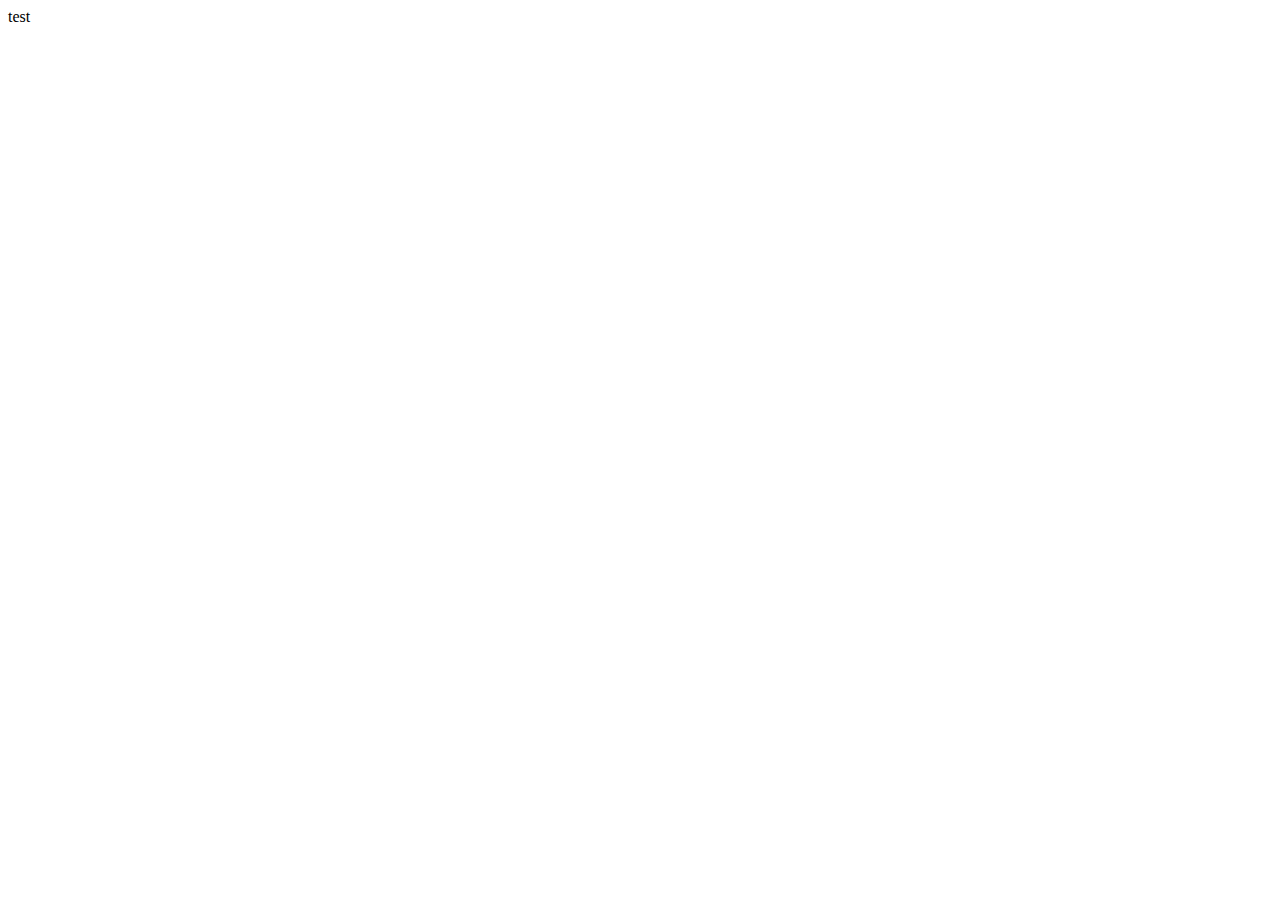
==== html-assignment/index.html @ 05d2671d "creates html assignment" ====
<!DOCTYPE html>
<html lang="en">
<head>
    <meta charset="UTF-8">
    <meta http-equiv="X-UA-Compatible" content="IE=edge">
    <meta name="viewport" content="width=device-width, initial-scale=1.0">
    <title>Document</title>
</head>
<body>
    test
</body>
</html>
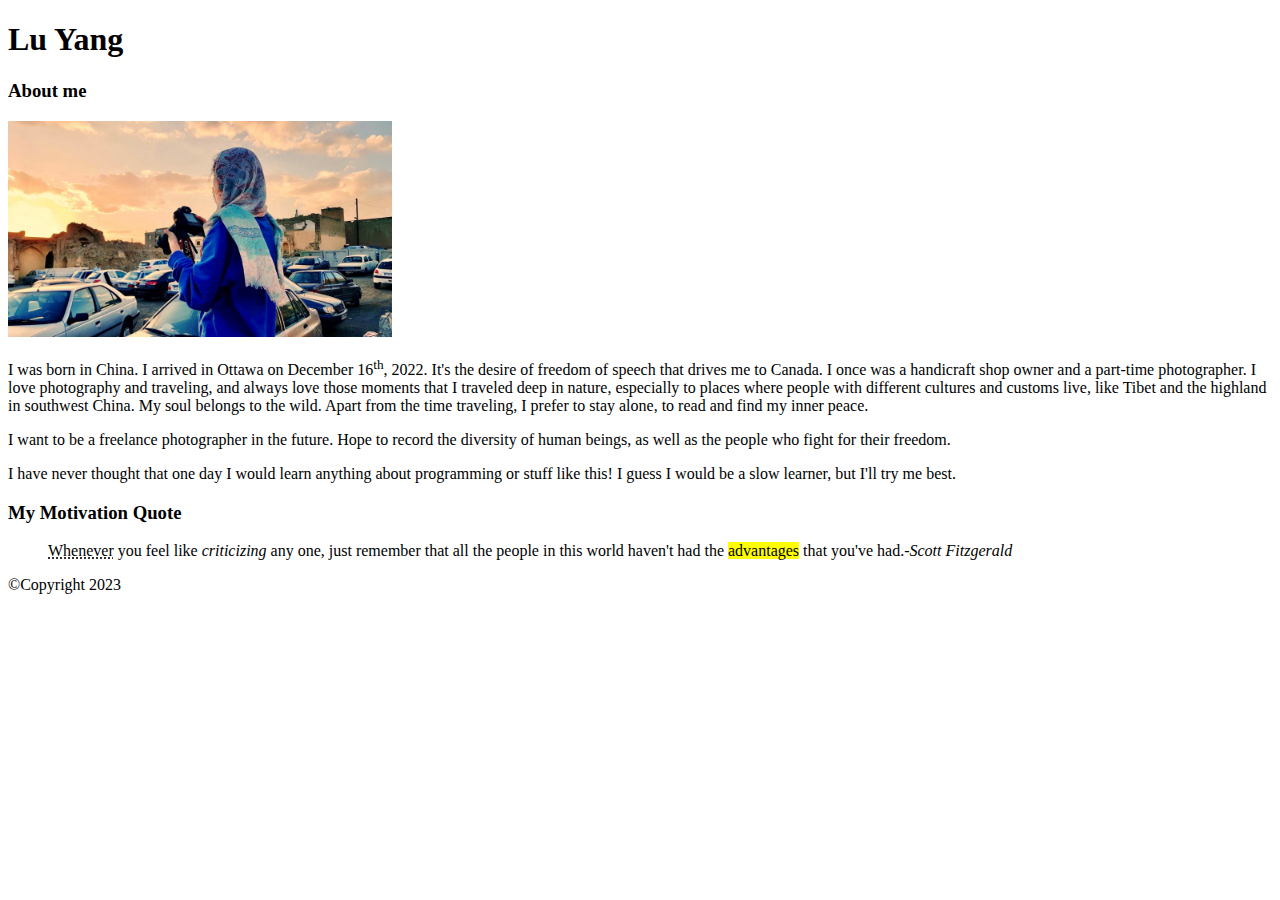
==== commit f7c6743c: "changes test" ====
--- a/html-assignment/index.html
+++ b/html-assignment/index.html
@@ -4,9 +4,31 @@
     <meta charset="UTF-8">
     <meta http-equiv="X-UA-Compatible" content="IE=edge">
     <meta name="viewport" content="width=device-width, initial-scale=1.0">
-    <title>Document</title>
+    <title>HTML Assignment - yang0377</title>
 </head>
 <body>
-    test
+    <header>
+        <h1>Lu Yang</h1>
+    </header>
+
+<main>
+    <section>
+        <article> 
+            <h3>About me</h3>
+            <img width="384", height="216" src="../images/portrait-luyang.jpg" alt="the girl is gone in a trip">
+            <p>I was born in China. I arrived in Ottawa on December 16<sup>th</sup>, 2022. It's the desire of freedom of speech that drives me to Canada. I once was a handicraft shop owner and a part-time photographer. I love photography and traveling, and always love those moments that I traveled deep in nature, especially to places where people with different cultures and customs live, like Tibet and the highland in southwest China. My soul belongs to the wild. Apart from the time traveling, I prefer to stay alone, to read and find my inner peace.</p>
+            <p>I want to be a freelance photographer in the future. Hope to record the diversity of human beings, as well as the people who fight for their freedom. </p>
+            <p>I have never thought that one day I would learn anything about programming or stuff like this! I guess I would be a slow learner, but I'll try me best.</p>
+        </article>
+        <article>
+            <h3>My Motivation Quote</h3>
+            <blockquote><abbr title="from The Great Gatsby">Whenever</abbr> you feel like <em>criticizing</em> any one, just remember that all the people in this world haven't had the <mark>advantages</mark> that you've had.-<cite>Scott Fitzgerald</cite> </blockquote>
+
+        </article>
+    </section>
+</main>
+<footer>
+    <p>&copy;Copyright 2023</p>
+</footer>
 </body>
 </html>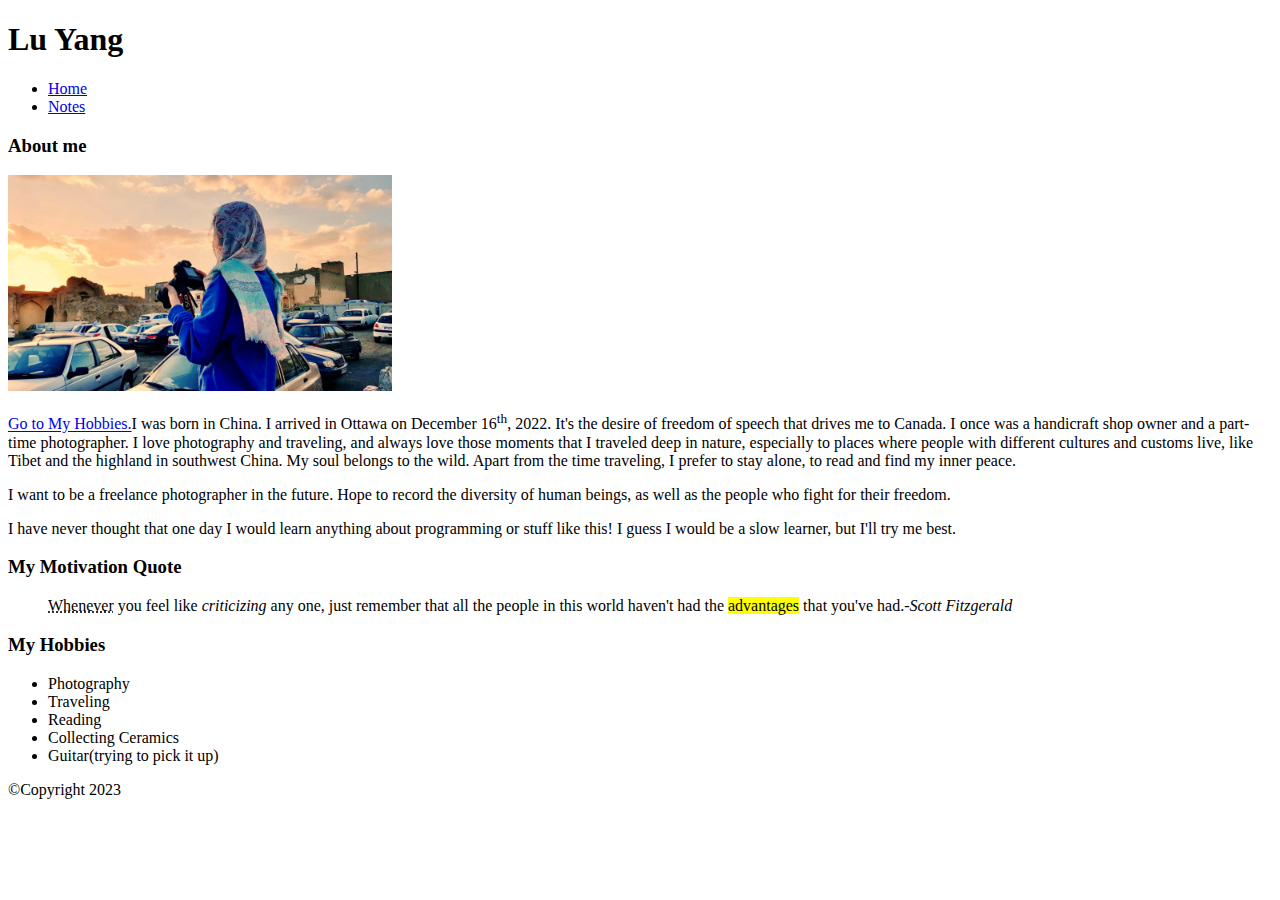
==== commit fb812dea: "changes" ====
--- a/html-assignment/index.html
+++ b/html-assignment/index.html
@@ -9,14 +9,21 @@
 <body>
     <header>
         <h1>Lu Yang</h1>
+        <nav>
+            <ul>
+                <li><a href="index.html">Home</a></li>
+                <li><a href="notes.html" target="_blank">Notes</a></li>
+            </ul>
+        </nav>
     </header>
 
 <main>
     <section>
         <article> 
+
             <h3>About me</h3>
-            <img width="384", height="216" src="../images/portrait-luyang.jpg" alt="the girl is gone in a trip">
-            <p>I was born in China. I arrived in Ottawa on December 16<sup>th</sup>, 2022. It's the desire of freedom of speech that drives me to Canada. I once was a handicraft shop owner and a part-time photographer. I love photography and traveling, and always love those moments that I traveled deep in nature, especially to places where people with different cultures and customs live, like Tibet and the highland in southwest China. My soul belongs to the wild. Apart from the time traveling, I prefer to stay alone, to read and find my inner peace.</p>
+            <img width="384" height="216" src="../images/portrait-luyang.jpg" alt="the girl is gone in a trip">
+            <p><a href="#hobbies">Go to My Hobbies.</a>I was born in China. I arrived in Ottawa on December 16<sup>th</sup>, 2022. It's the desire of freedom of speech that drives me to Canada. I once was a handicraft shop owner and a part-time photographer. I love photography and traveling, and always love those moments that I traveled deep in nature, especially to places where people with different cultures and customs live, like Tibet and the highland in southwest China. My soul belongs to the wild. Apart from the time traveling, I prefer to stay alone, to read and find my inner peace.</p>
             <p>I want to be a freelance photographer in the future. Hope to record the diversity of human beings, as well as the people who fight for their freedom. </p>
             <p>I have never thought that one day I would learn anything about programming or stuff like this! I guess I would be a slow learner, but I'll try me best.</p>
         </article>
@@ -25,6 +32,18 @@
             <blockquote><abbr title="from The Great Gatsby">Whenever</abbr> you feel like <em>criticizing</em> any one, just remember that all the people in this world haven't had the <mark>advantages</mark> that you've had.-<cite>Scott Fitzgerald</cite> </blockquote>
 
         </article>
+        <article>
+            <h3 id="hobbies">My Hobbies</h3>
+            <nav>
+                <ul>
+                    <li>Photography</li>
+                    <li>Traveling</li>
+                    <li>Reading</li>
+                    <li>Collecting Ceramics</li>
+                    <li>Guitar(trying to pick it up)</li>
+                </ul>
+            </nav>
+        </article>
     </section>
 </main>
 <footer>
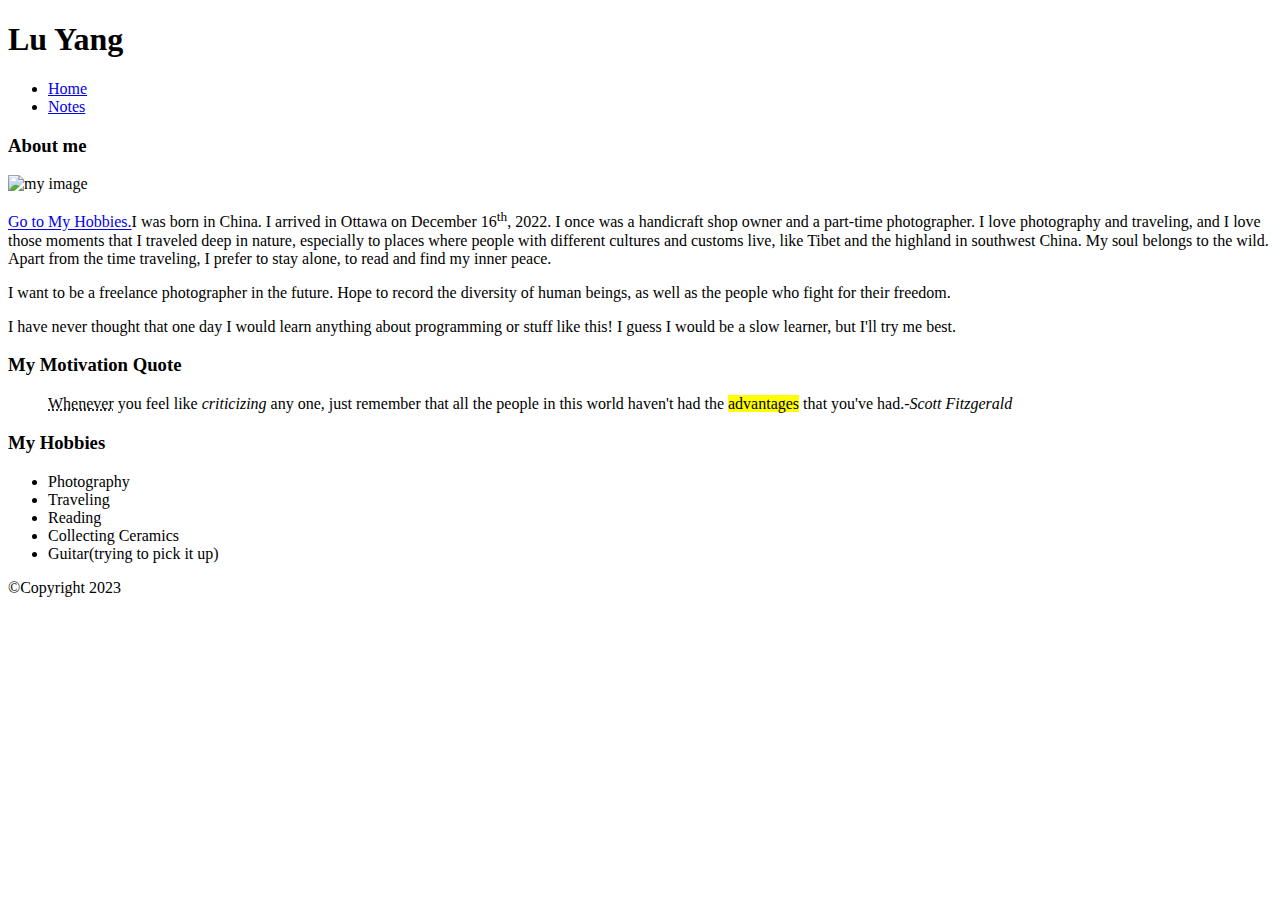
==== commit a4cc197a: "changes" ====
--- a/html-assignment/index.html
+++ b/html-assignment/index.html
@@ -22,8 +22,8 @@
         <article> 
 
             <h3>About me</h3>
-            <img width="384" height="216" src="../images/portrait-luyang.jpg" alt="the girl is gone in a trip">
-            <p><a href="#hobbies">Go to My Hobbies.</a>I was born in China. I arrived in Ottawa on December 16<sup>th</sup>, 2022. It's the desire of freedom of speech that drives me to Canada. I once was a handicraft shop owner and a part-time photographer. I love photography and traveling, and always love those moments that I traveled deep in nature, especially to places where people with different cultures and customs live, like Tibet and the highland in southwest China. My soul belongs to the wild. Apart from the time traveling, I prefer to stay alone, to read and find my inner peace.</p>
+            <img width="384" height="216" src="../images/my-image.jpg" alt="my image">
+            <p><a href="#hobbies">Go to My Hobbies.</a>I was born in China. I arrived in Ottawa on December 16<sup>th</sup>, 2022. I once was a handicraft shop owner and a part-time photographer. I love photography and traveling, and I love those moments that I traveled deep in nature, especially to places where people with different cultures and customs live, like Tibet and the highland in southwest China. My soul belongs to the wild. Apart from the time traveling, I prefer to stay alone, to read and find my inner peace.</p>
             <p>I want to be a freelance photographer in the future. Hope to record the diversity of human beings, as well as the people who fight for their freedom. </p>
             <p>I have never thought that one day I would learn anything about programming or stuff like this! I guess I would be a slow learner, but I'll try me best.</p>
         </article>
@@ -46,6 +46,7 @@
         </article>
     </section>
 </main>
+
 <footer>
     <p>&copy;Copyright 2023</p>
 </footer>
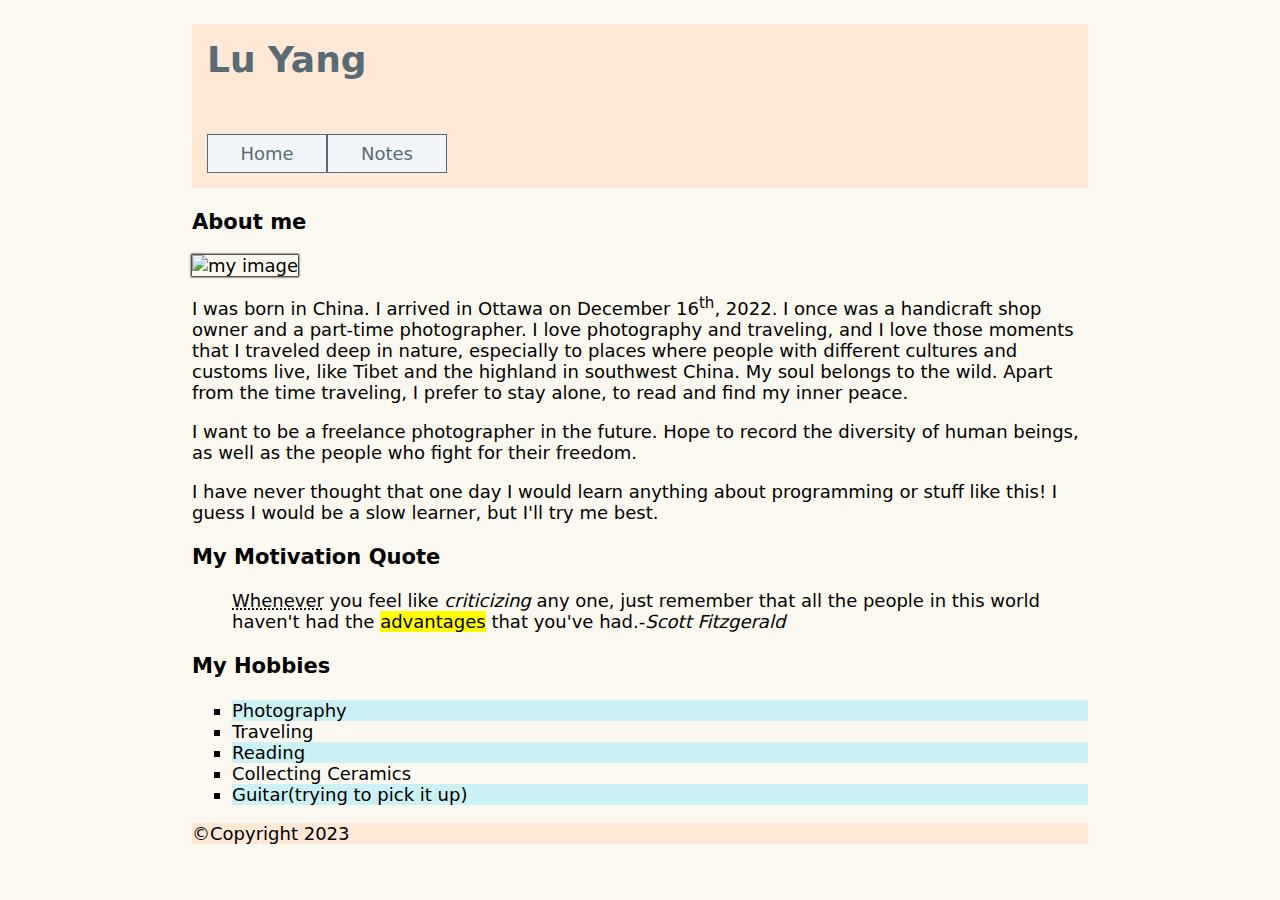
==== commit 3254930d: "changes" ====
--- a/html-assignment/index.html
+++ b/html-assignment/index.html
@@ -5,14 +5,16 @@
     <meta http-equiv="X-UA-Compatible" content="IE=edge">
     <meta name="viewport" content="width=device-width, initial-scale=1.0">
     <title>HTML Assignment - yang0377</title>
+    <link rel="stylesheet" href="css/main.css">
 </head>
-<body>
+<body class="wrapper">
+    <!-- this is an HTML comment -->
     <header>
-        <h1>Lu Yang</h1>
+        <h1 class="site-title">Lu Yang</h1>
         <nav>
-            <ul>
-                <li><a href="index.html">Home</a></li>
-                <li><a href="notes.html" target="_blank">Notes</a></li>
+            <ul class="navigation">
+                <li id="home"><a href="index.html">Home</a></li>
+                <li id="notes"><a href="notes.html" target="_blank">Notes</a></li>
             </ul>
         </nav>
     </header>
@@ -22,8 +24,8 @@
         <article> 
 
             <h3>About me</h3>
-            <img width="384" height="216" src="../images/my-image.jpg" alt="my image">
-            <p><a href="#hobbies">Go to My Hobbies.</a>I was born in China. I arrived in Ottawa on December 16<sup>th</sup>, 2022. I once was a handicraft shop owner and a part-time photographer. I love photography and traveling, and I love those moments that I traveled deep in nature, especially to places where people with different cultures and customs live, like Tibet and the highland in southwest China. My soul belongs to the wild. Apart from the time traveling, I prefer to stay alone, to read and find my inner peace.</p>
+            <img src="../images/my-image.jpg" alt="my image" id=my-image >
+            <p>I was born in China. I arrived in Ottawa on December 16<sup>th</sup>, 2022. I once was a handicraft shop owner and a part-time photographer. I love photography and traveling, and I love those moments that I traveled deep in nature, especially to places where people with different cultures and customs live, like Tibet and the highland in southwest China. My soul belongs to the wild. Apart from the time traveling, I prefer to stay alone, to read and find my inner peace.</p>
             <p>I want to be a freelance photographer in the future. Hope to record the diversity of human beings, as well as the people who fight for their freedom. </p>
             <p>I have never thought that one day I would learn anything about programming or stuff like this! I guess I would be a slow learner, but I'll try me best.</p>
         </article>
@@ -33,9 +35,9 @@
 
         </article>
         <article>
-            <h3 id="hobbies">My Hobbies</h3>
+            <h3>My Hobbies</h3>
             <nav>
-                <ul>
+                <ul class="hob">
                     <li>Photography</li>
                     <li>Traveling</li>
                     <li>Reading</li>
--- a/html-assignment/css/main.css
+++ b/html-assignment/css/main.css
@@ -0,0 +1,70 @@
+body {
+   font-family: system-ui, -apple-system, BlinkMacSystemFont, 'Segoe UI', Roboto, Oxygen, Ubuntu, Cantarell, 'Open Sans', 'Helvetica Neue', sans-serif; 
+   font-size: 18px;
+}
+
+.wrapper {
+   width: 70%;
+   margin: auto;
+   background-color: rgb(251, 249, 239);
+}
+
+header, footer {
+   background-color: #FFE8D6;
+   text-align: left;
+}
+
+/* dot means class */
+.site-title {
+   color: #586B74;
+   padding: 15px;
+}
+
+/* hashtag means id */
+#my-image{
+   width: 384px; 
+   height: 216px;
+   box-shadow: 0 0 2px 1px black;
+}
+
+.hob li {
+   list-style-type: square;
+}
+
+.hob li:nth-child(odd) {
+   background-color: #CCF1F5;
+}
+
+.navigation li {
+   list-style-type: none;
+   width: 120px;
+   text-align: center;
+}
+
+.navigation {
+   padding: 15px;
+   display: flex;
+}
+
+a {
+   text-decoration: none;
+   border: 1px solid;
+   background-color: #F1F5F9;
+}
+
+a {
+   display: block;
+   color: #586b74;
+   padding: 8px 16px;
+}
+
+ /* Change the link color on hover */
+.navigation :hover {
+   background-color: #CCF1F5;
+   color:pink;
+}
+ 
+
+ 
+
+
